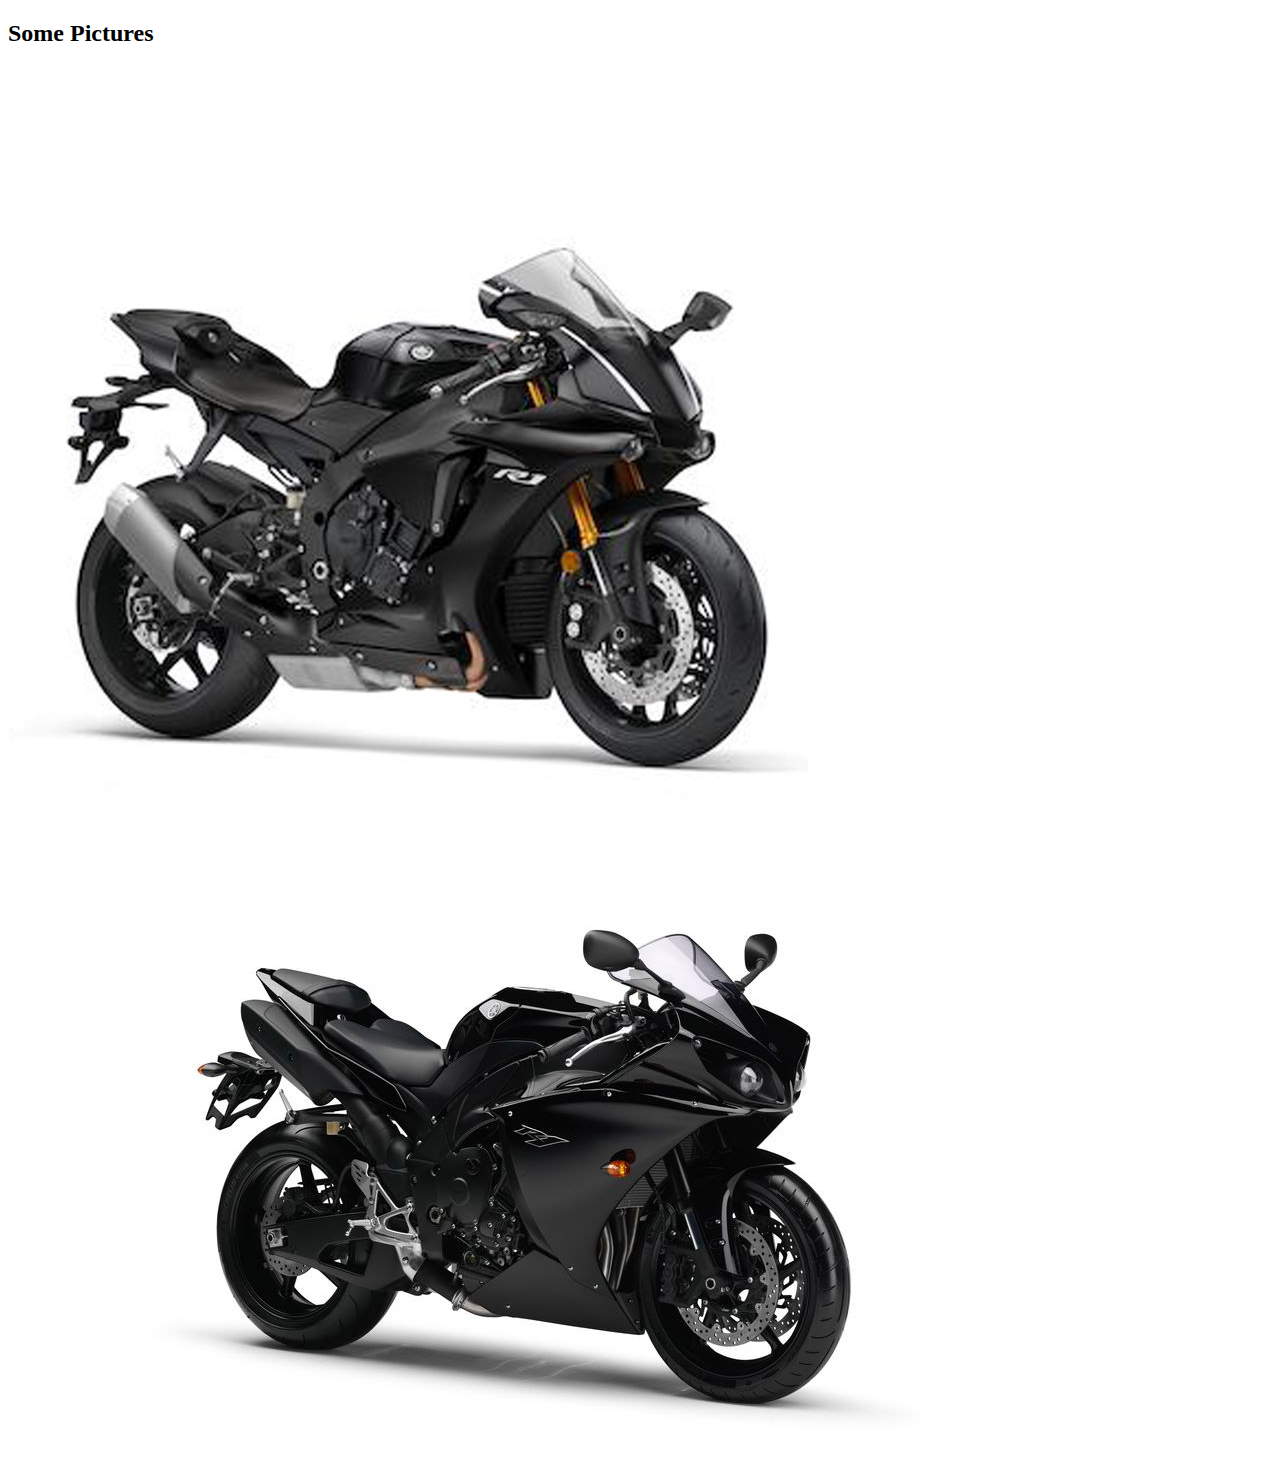
==== assets/gallery.html @ 5571e8c9 "add pct in gallery" ====
<!DOCTYPE html>
<html lang="en">

<head>
    <meta charset="UTF-8">
    <meta http-equiv="X-UA-Compatible" content="IE=edge">
    <meta name="viewport" content="width=device-width, initial-scale=1.0">
    <title>Document</title>
</head>

<body>
    <div>
        <h2>Some Pictures</h2>
    </div>
    <div>
        <img src="../img/yamaha.jpg" alt="Moto1">
        <img src="../img/yamahar1.jpg" alt="Moto2">
    </div>


</body>

</html>
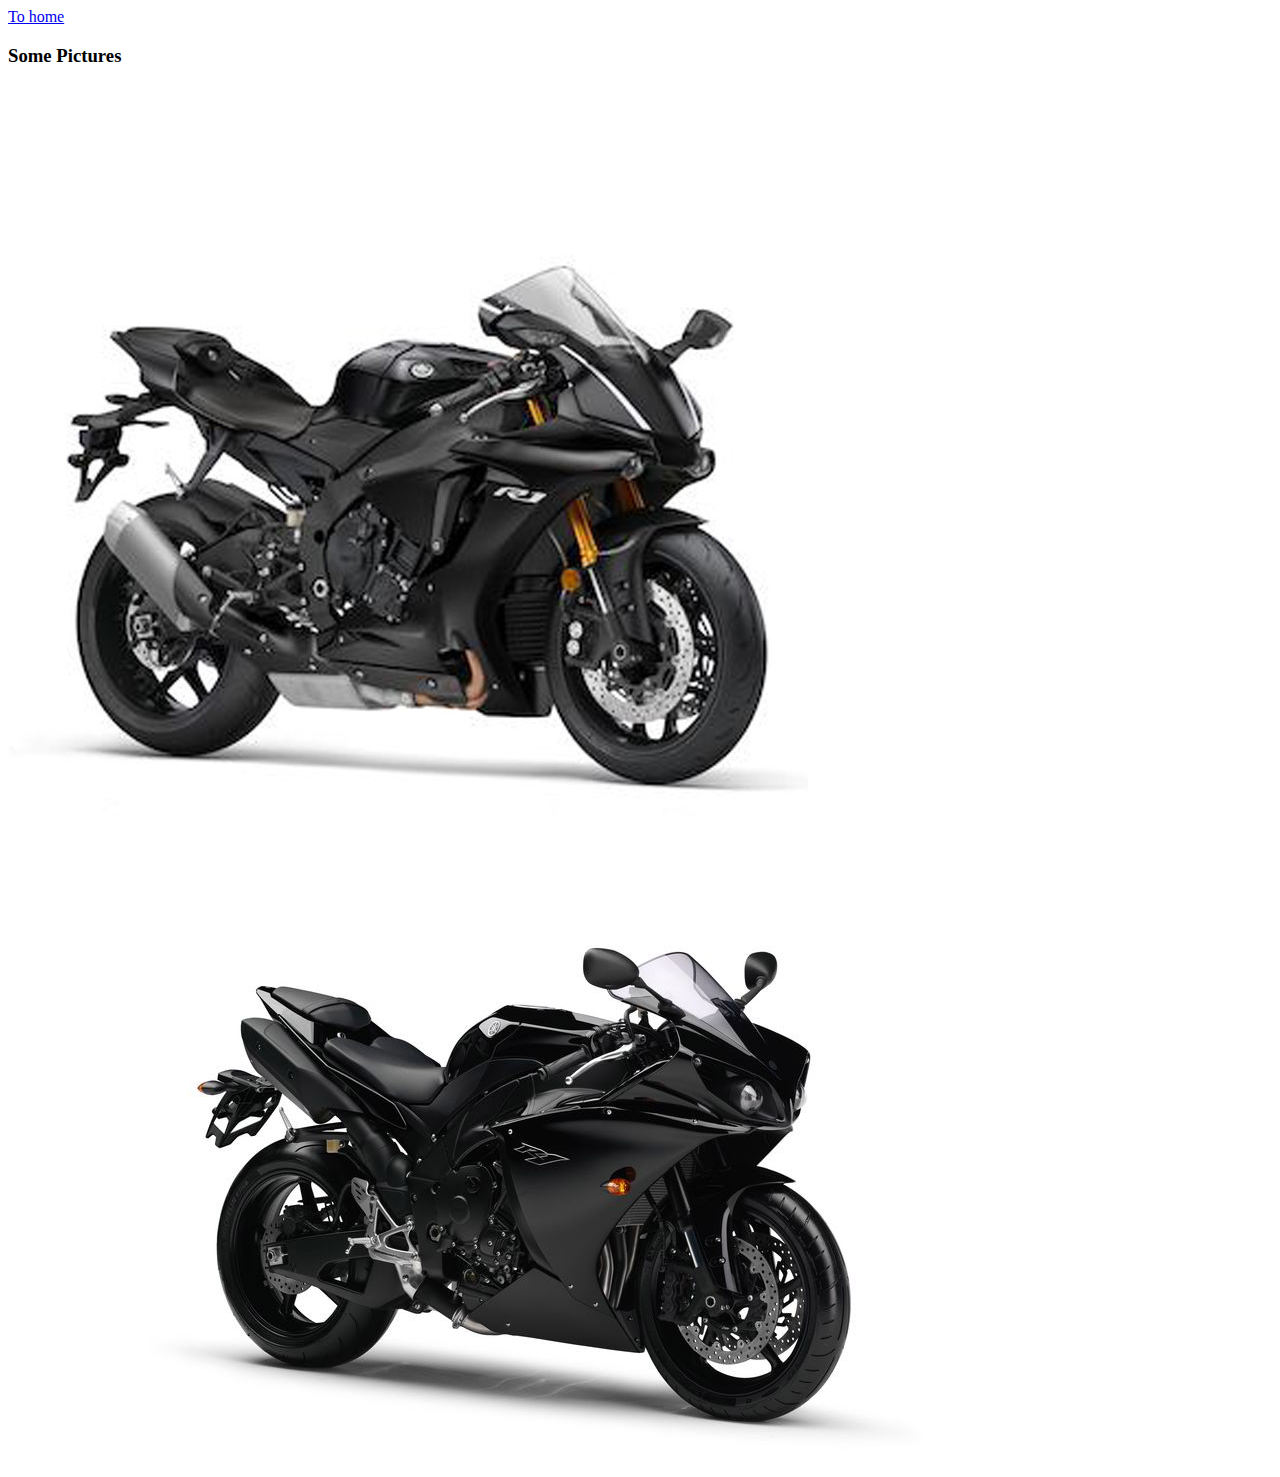
==== commit 82bc7535: "add links" ====
--- a/assets/gallery.html
+++ b/assets/gallery.html
@@ -9,15 +9,18 @@
 </head>
 
 <body>
+    <header>
+        <nav class="header_nav">
+            <a class="link" href="../index.html">To home</a>
+        </nav>
+    </header>
     <div>
-        <h2>Some Pictures</h2>
+        <h3>Some Pictures</h3>
     </div>
     <div>
         <img src="../img/yamaha.jpg" alt="Moto1">
         <img src="../img/yamahar1.jpg" alt="Moto2">
     </div>
-
-
 </body>
 
 </html>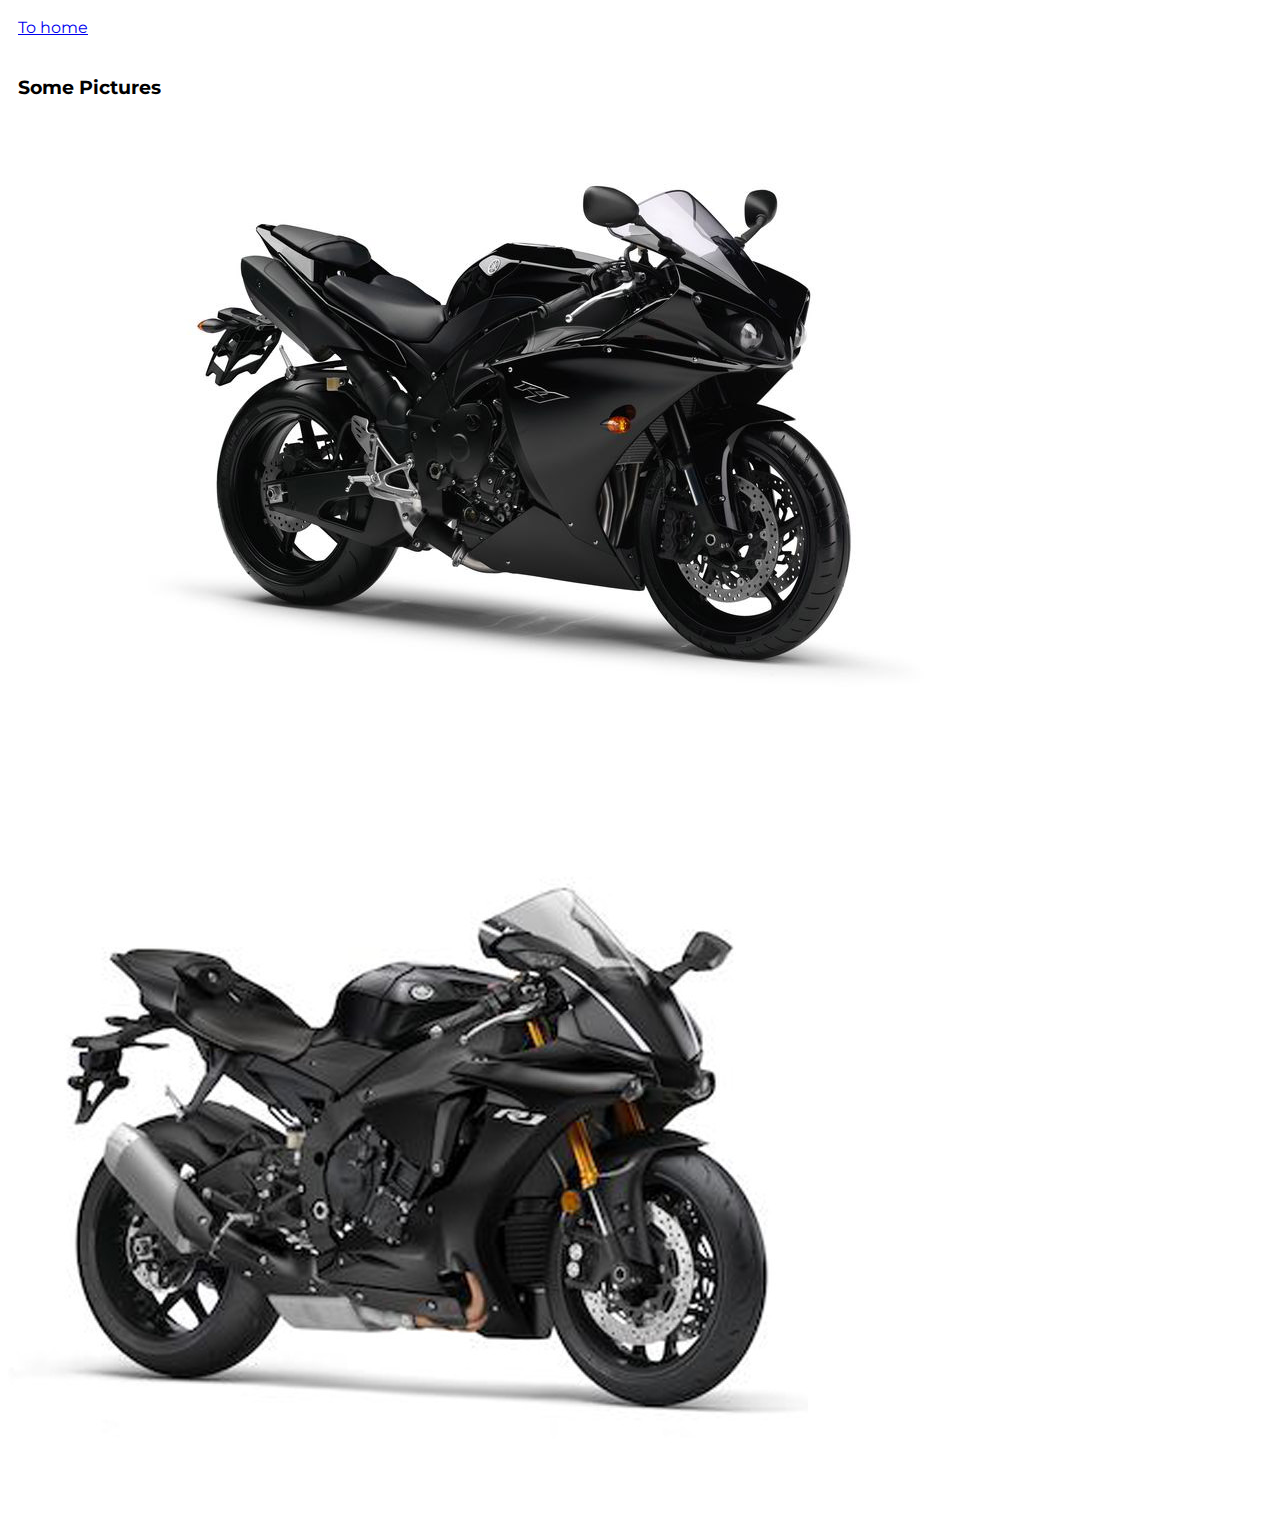
==== commit 8f00d5ff: "add css" ====
--- a/assets/gallery.html
+++ b/assets/gallery.html
@@ -6,6 +6,7 @@
     <meta http-equiv="X-UA-Compatible" content="IE=edge">
     <meta name="viewport" content="width=device-width, initial-scale=1.0">
     <title>Document</title>
+    <link rel="stylesheet" href="/assets/css/main.css">
 </head>
 
 <body>
@@ -17,9 +18,9 @@
     <div>
         <h3>Some Pictures</h3>
     </div>
-    <div>
-        <img src="../img/yamaha.jpg" alt="Moto1">
-        <img src="../img/yamahar1.jpg" alt="Moto2">
+    <div class="pict">
+        <img src="/assets/img/yamahar1.jpg" alt="Moto1">
+        <img src="/assets/img/yamaha.jpg" alt="Moto2">
     </div>
 </body>
 
--- a/assets/css/main.css
+++ b/assets/css/main.css
@@ -0,0 +1,15 @@
+@import url('https://fonts.googleapis.com/css2?family=Montserrat&display=swap');
+
+body {
+    font-family: 'Montserrat', sans-serif;
+}
+
+.header_nav,
+h3 {
+    padding: 10px;
+}
+
+a:hover {
+    text-decoration: none;
+    color: blueviolet;
+}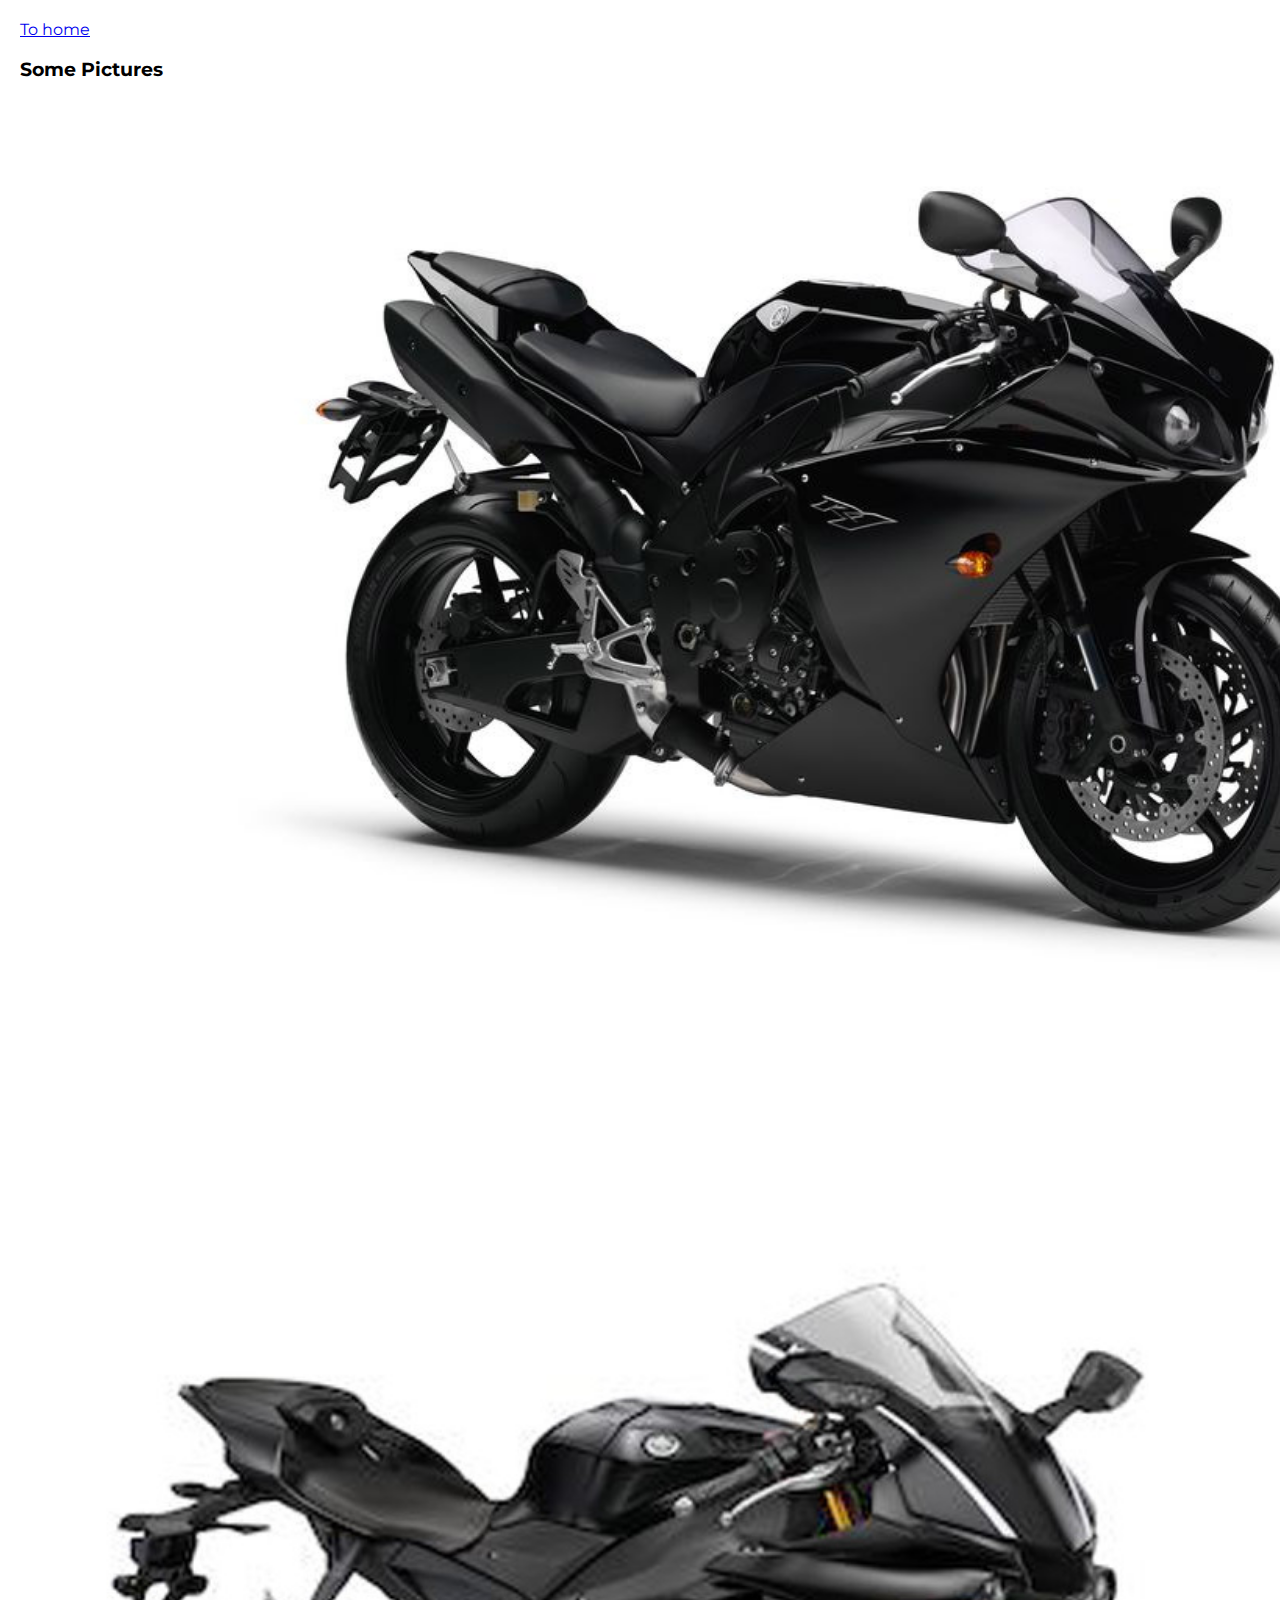
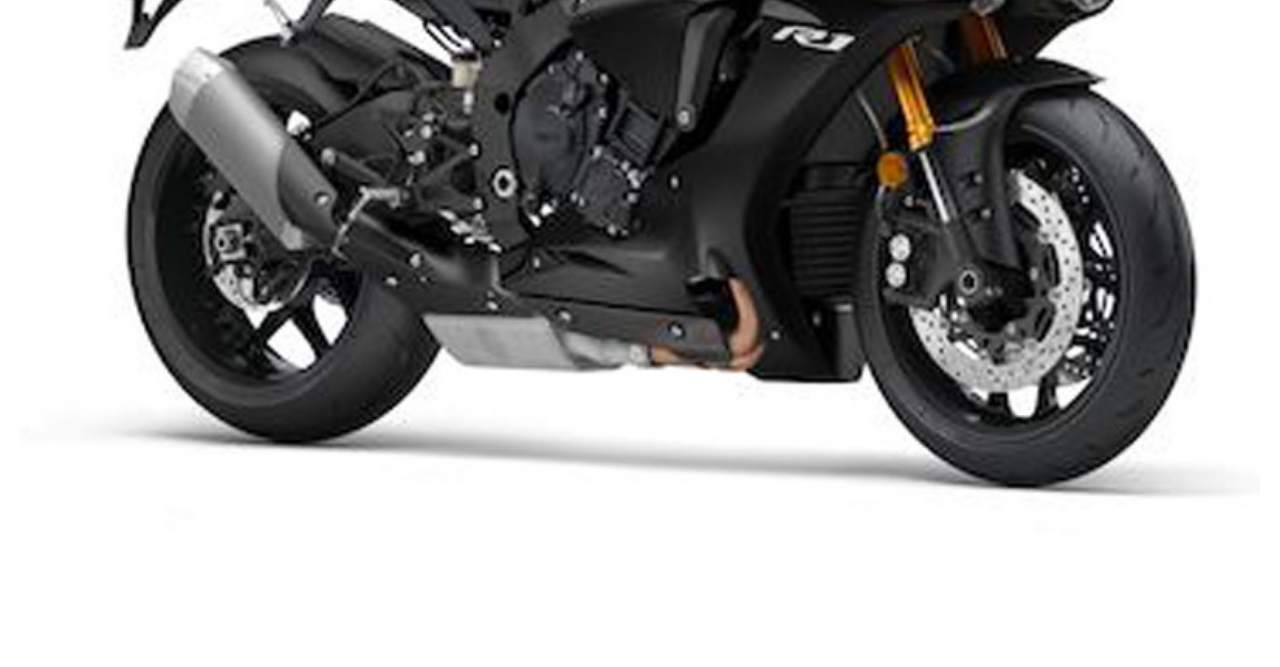
==== commit fbd66679: "add some list and change css" ====
--- a/assets/gallery.html
+++ b/assets/gallery.html
@@ -10,17 +10,21 @@
 </head>
 
 <body>
-    <header>
-        <nav class="header_nav">
-            <a class="link" href="../index.html">To home</a>
-        </nav>
-    </header>
-    <div>
-        <h3>Some Pictures</h3>
-    </div>
-    <div class="pict">
-        <img src="/assets/img/yamahar1.jpg" alt="Moto1">
-        <img src="/assets/img/yamaha.jpg" alt="Moto2">
+    <div class="page_gallery">
+        <header>
+            <nav class="header_nav">
+                <a class="link" href="../index.html">To home</a>
+            </nav>
+        </header>
+        <div class="main">
+            <div>
+                <h3>Some Pictures</h3>
+            </div>
+            <div class="pict">
+                <img class="main_pict" src="/assets/img/yamahar1.jpg" alt="Moto1">
+                <img class="main_pict" src="/assets/img/yamaha.jpg" alt="Moto2">
+            </div>
+        </div>
     </div>
 </body>
 
--- a/assets/css/main.css
+++ b/assets/css/main.css
@@ -2,14 +2,33 @@
 
 body {
     font-family: 'Montserrat', sans-serif;
+    margin: 0;
 }
 
-.header_nav,
-h3 {
-    padding: 10px;
+.page_wrap {
+    background-color: rgb(37, 36, 36);
+    min-height: 100vh;
+    color: #fff;
+    padding: 20px;
 }
+
+
+.main_link {
+    color: #fff;
+}
+
+li {}
 
 a:hover {
     text-decoration: none;
     color: blueviolet;
+}
+
+.page_gallery {
+    padding: 20px;
+}
+
+.main_pict {
+    min-width: 100%;
+    min-height: 100vh;
 }